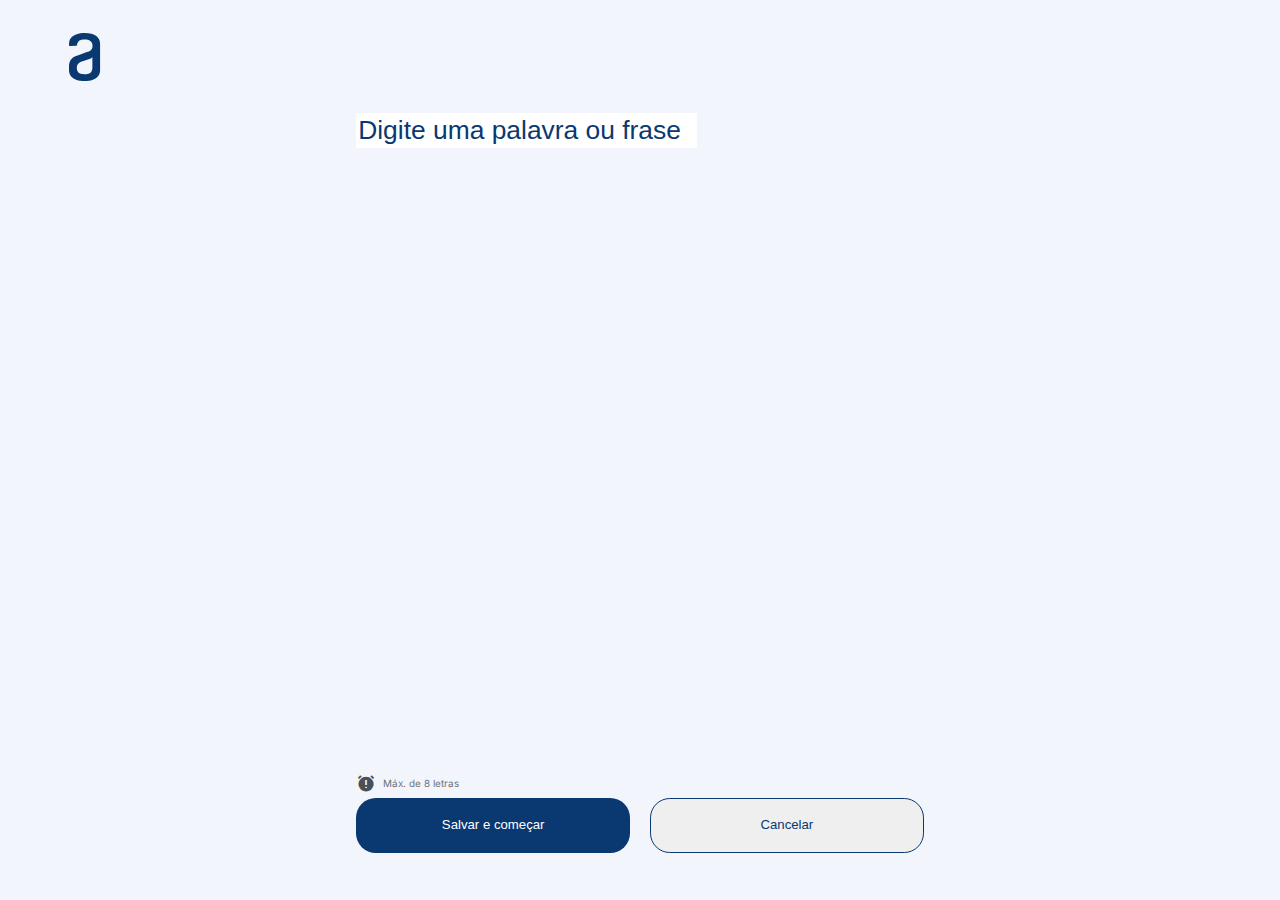
==== game.html @ be286643 "finish desktop design and hangman logic" ====
<!DOCTYPE html>
<html lang="en">
<head>
  <meta charset="UTF-8">
  <meta http-equiv="X-UA-Compatible" content="IE=edge">
  <meta name="viewport" content="width=device-width, initial-scale=1.0">
  <link rel="stylesheet" href="./style/global.css">
  <link rel="stylesheet" href="./style/style.css">
  <link rel="preconnect" href="https://fonts.googleapis.com">
  <link rel="preconnect" href="https://fonts.gstatic.com" crossorigin>
  <link href="https://fonts.googleapis.com/css2?family=Inter:wght@400;500;600;700&display=swap" rel="stylesheet">
  <title>Descubra a Palavra</title>
</head>
<body onload="newGame(); drawHangman()">
  <section class="container">
    <header class="header">
      <a href="/index.html">
        <img src="./assets/logo.svg" alt="logo">
      </a>
    </header>
    <div class="start__area">
      <div class="game__area">
        <div class="draw__area">
          <canvas id="hangman" width="294" height="360">
          </canvas>
        </div>
        <div class="game__words">
          <div class="game_correct__words">
          </div>
          <div class="game__wrong__words">
          </div>
        </div>
      </div>
      <div class="action__area">
        <div class="alert">
        </div>
        <button onclick="restartGame()"><p>Novo jogo</p></button>
        <button onclick="giveUp()"><p>Desistir</p></button>
      </div>
    </section>
    <script src="./js/hangman.js"></script>
    <script src="./js/game.js"></script>
    <script src="./js/bundle.js"></script>
    <script>
      hasWords()
    </script>
</body>
</html>
---- style/global.css ----
*, *::before, *::after {
  box-sizing: border-box;
}

html {
  font-size: 82.5%;
}

body {
  padding: 0;
  margin: 0;
  background: #F3F5FC;
}
h1, h2, p {
  margin: 0;
  padding: 0;
}
---- style/style.css ----
.container {
  width: 100%;
  max-width: 1440px;
  height: 100vh;
  margin: 0 auto;
  padding: 2.5rem 5.25rem;
  display: flex;
  flex-flow: column;
}
.header {
  flex: 1;
  width: 100%;
  max-height: 80px;
}
.home__start {
  flex: 1;
  display: flex;
  flex-flow: column nowrap;
  justify-content: center;
  align-items: center;
  gap: 1.813rem;
}
.home__start button {
  width: 19.813rem;
  height: 6.563rem;
  border-radius: 1.5rem;
  border: none;
  cursor: pointer;
}
.home__start button p {
  font-weight: 400;
  font-size: 1rem;
  line-height: 19px;
  text-align: center;
  font-family: 'Inter', sans-serif;
}
.home__start button:first-child {
  background: #0A3871;
}
.home__start button:first-child p {
  color: #FFFFFF;
}
.home__start button:last-child {
  color: #FFFFFF;
  border: 1px solid #0A3871;
}
.home__start button:last-child p {
  color: #0A3871;
}
.start__area {
  flex: 1;
  display: flex;
  flex-flow: column nowrap;
  align-items: center;
  gap: 1.813rem;
  font-family: 'Inter', sans-serif;
}
.start__area .input__area {
  flex: 1;
  width: 43rem;
  display: flex;
  flex-flow: row nowrap;
}
.start__area .input__area input {
  width: 100%;
  max-width: 25.813rem;
  max-height: 2.688rem;
  border: none;
  
  font-weight: 400;
  font-size: 2rem;
  line-height: 150%;
  color: #0A3871;
}
.start__area .input__area input:focus {
  outline: none;
}
.start__area .input__area input::placeholder {
  font-weight: 400;
  font-size: 2rem;
  line-height: 150%;
  color: #0A3871;
}
.start__area .action__area {
  width: 43rem;
  max-height: 6.313rem;
  flex: 1;
  display: flex;
  flex-flow: row nowrap;
  align-items: center;
  gap: 1.5rem;
  position: relative;
}
.start__area .action__area .alert  {
  position: absolute;
  top: -10px;
  left: 0;
  display: flex;
  align-items: center;
  gap: .5rem;
}
.start__area .action__area .alert i {
  color: #495057;
  font-size: 1.5rem;
}
.start__area .action__area .alert span {
  font-weight: 400;
  font-size: .75rem;
  line-height: 150%;
  color: #495057;
  opacity: 0.8;
}
.start__area .action__area button {
  width: 20.75rem;
  height: 4.188rem;
  border-radius: 1.5rem;
  border: none;
  cursor: pointer;
}
.start__area .action__area button:nth-child(2) {
  background: #0A3871;
}
.start__area .action__area button:nth-child(3) {
  border: 1px solid #0A3871;
}
.start__area .action__area button p {
  font-weight: 400;
  font-size: 1rem;
  line-height: 1.188rem;
  text-align: center;
}
.start__area .action__area button:nth-child(2) p {
  color: #FFFFFF;
}
.start__area .action__area button:nth-child(3)  p {
  color: #0A3871;
}
.start__area .game__area {
  flex: 1;
  display: flex;
  flex-flow: column nowrap;
  align-items: center;
  gap: 1.813rem;
}
.start__area .game__area .draw__area{
  flex: 1;
  width: 100%;
  position: relative;
}
.start__area .game__area .draw__area .contest_win {
  position: absolute;
  right: -100px;
  top: 50%;
  font-size: 3rem;
  color: green
}
.start__area .game__area .draw__area .contest_lose {
  position: absolute;
  right: -100px;
  top: 50%;
  font-size: 3rem;
  color: red
}
.start__area .game__area .game__words {
  min-width: 464px;
  height: 152px;
  display: flex;
  flex-flow: column nowrap;
  justify-content: space-between;
}
.start__area 
.game__area 
.game__words 
.game_correct__words {
  height: 92px;
  display: flex;
  flex-flow: row nowrap;
  gap: 1rem;
}
.start__area 
.game__area 
.game__words 
.game_correct__word {
  position: relative;
  width: 80px;
}
.start__area 
.game__area 
.game__words 
.game_correct__word p {
  font-weight: 400;
  font-size: 48px;
  line-height: 150%;
  text-align: center;
  color: #0A3871;
}
.start__area 
.game__area 
.game__words 
.game_correct__word 
.word__underline
{
  width: 80px;
  height: 4px;
  background: #0A3871;
  border-radius: 8px;
  position: absolute;
  bottom: 0px;
}
.start__area 
.game__area 
.game__words 
.game__wrong__words{
  width: 100%;
  display: flex;
  align-items: center;
  justify-content: center;
  gap: 1.5rem;
}
.start__area 
.game__area 
.game__words 
.game__wrong__words p {
  font-weight: 400;
  font-size: 24px;
  line-height: 150%;
  text-align: center;
  color: #495057;
  cursor: default;
}
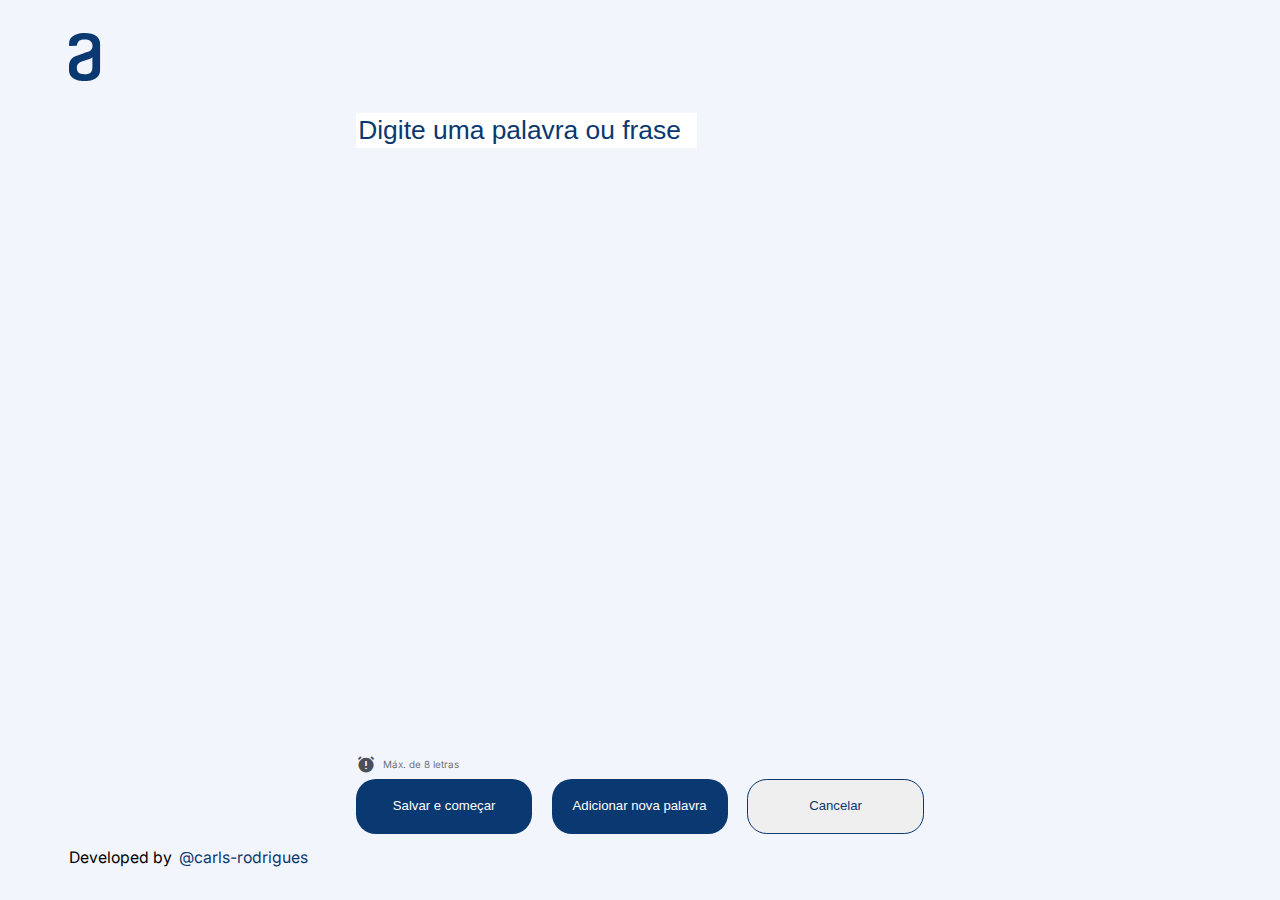
==== commit 9fff0c6d: "add footer" ====
--- a/game.html
+++ b/game.html
@@ -14,7 +14,7 @@
 <body onload="newGame(); drawHangman()">
   <section class="container">
     <header class="header">
-      <a href="/index.html">
+      <a href="index.html">
         <img src="./assets/logo.svg" alt="logo">
       </a>
     </header>
@@ -37,6 +37,11 @@
         <button onclick="restartGame()"><p>Novo jogo</p></button>
         <button onclick="giveUp()"><p>Desistir</p></button>
       </div>
+    <footer>
+      Developed by 
+      <a href="https://github.com" target="_blank">
+        @carls-rodrigues</a>
+    </footer>
     </section>
     <script src="./js/hangman.js"></script>
     <script src="./js/game.js"></script>
--- a/style/style.css
+++ b/style/style.css
@@ -121,6 +121,9 @@
   background: #0A3871;
 }
 .start__area .action__area button:nth-child(3) {
+  background: #0A3871;
+}
+.start__area .action__area button:nth-child(4) {
   border: 1px solid #0A3871;
 }
 .start__area .action__area button p {
@@ -133,6 +136,9 @@
   color: #FFFFFF;
 }
 .start__area .action__area button:nth-child(3)  p {
+  color: #FFFFFF;
+}
+.start__area .action__area button:nth-child(4)  p {
   color: #0A3871;
 }
 .start__area .game__area {
@@ -227,4 +233,17 @@
   text-align: center;
   color: #495057;
   cursor: default;
-}+}
+.container footer {
+  font-family: 'Inter', sans-serif;
+  display: flex;
+  align-items: center;
+  gap: .5rem;
+  font-size: 1.2rem;
+}
+.container footer a {
+  text-decoration: none;
+  color: #0A3871;
+  text-align: center;
+  vertical-align: middle;
+ }
